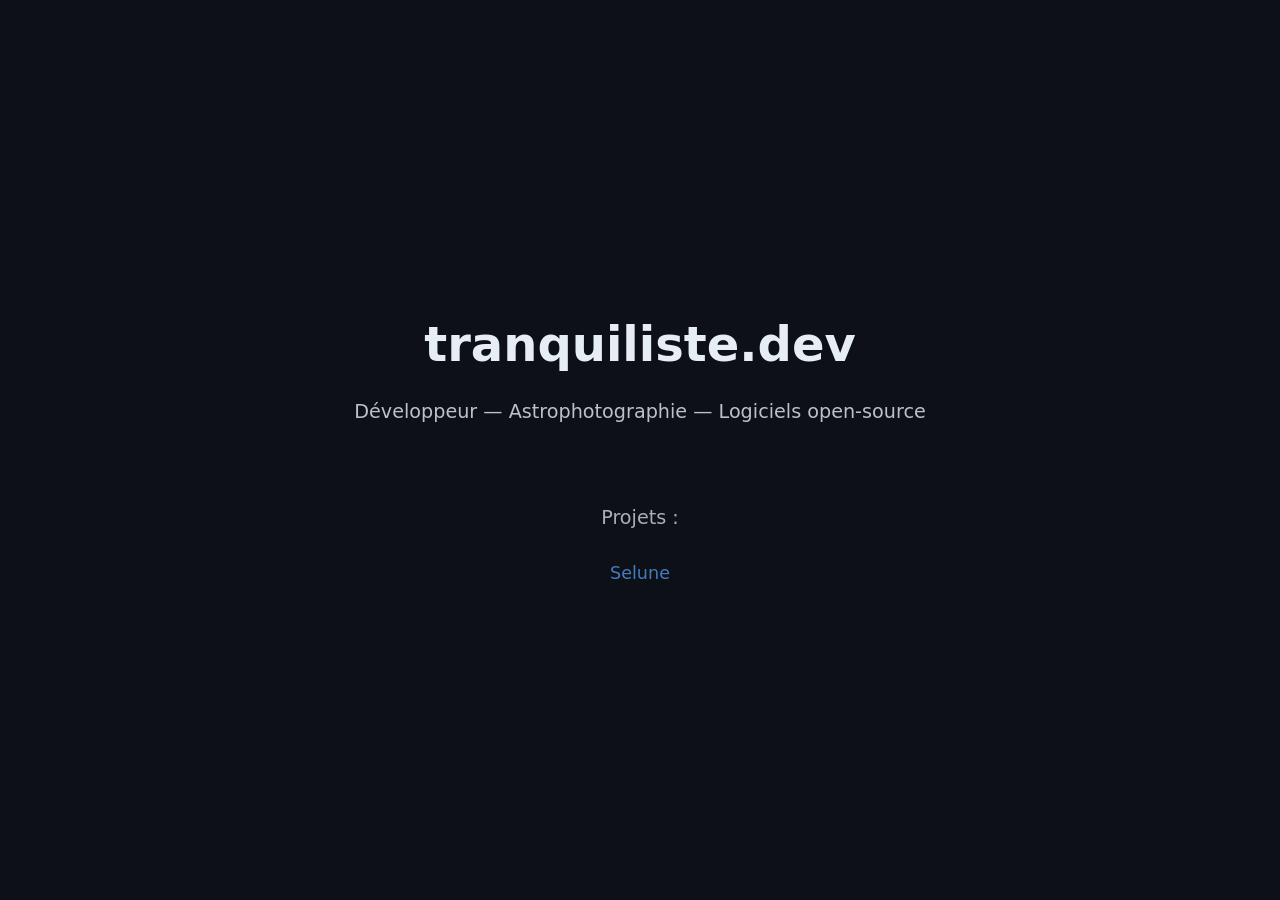
==== index.html @ 9c9afaeb "Add initial HTML structure for tranquiliste.dev" ====
<!DOCTYPE html>
<html lang="fr">
<head>
  <meta charset="UTF-8">
  <meta name="viewport" content="width=device-width, initial-scale=1">
  <title>tranquiliste.dev</title>
  <style>
    body {
      margin: 0;
      padding: 0;
      font-family: system-ui, sans-serif;
      background: #0d1117;
      color: #e6edf3;
      display: flex;
      flex-direction: column;
      align-items: center;
      justify-content: center;
      height: 100vh;
      text-align: center;
    }
    h1 {
      font-size: 3rem;
      margin-bottom: 0.5rem;
    }
    p {
      font-size: 1.2rem;
      opacity: 0.8;
      margin-bottom: 2rem;
    }
    a {
      color: #58a6ff;
      text-decoration: none;
      font-size: 1.1rem;
    }
    a:hover {
      text-decoration: underline;
    }
    .projects {
      margin-top: 2rem;
      opacity: 0.9;
    }
  </style>
</head>
<body>

  <h1>tranquiliste.dev</h1>
  <p>Développeur — Astrophotographie — Logiciels open‑source</p>

  <div class="projects">
    <p>Projets :</p>
    <p><a href="https://tranquiliste.github.io/Selune">Selune</a></p>
  </div>

</body>
</html>
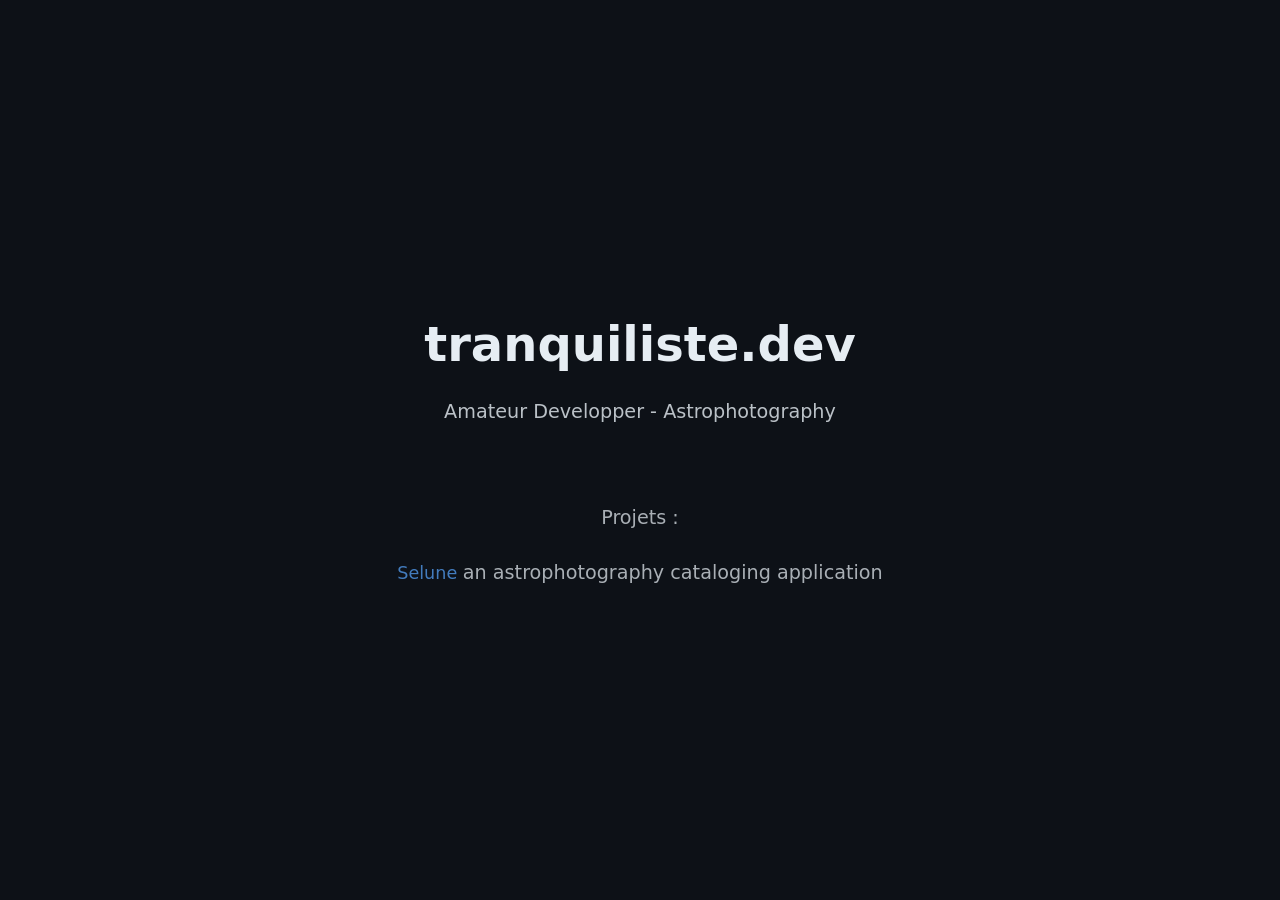
==== commit 54919c49: "initial page Selune" ====
--- a/index.html
+++ b/index.html
@@ -4,51 +4,16 @@
   <meta charset="UTF-8">
   <meta name="viewport" content="width=device-width, initial-scale=1">
   <title>tranquiliste.dev</title>
-  <style>
-    body {
-      margin: 0;
-      padding: 0;
-      font-family: system-ui, sans-serif;
-      background: #0d1117;
-      color: #e6edf3;
-      display: flex;
-      flex-direction: column;
-      align-items: center;
-      justify-content: center;
-      height: 100vh;
-      text-align: center;
-    }
-    h1 {
-      font-size: 3rem;
-      margin-bottom: 0.5rem;
-    }
-    p {
-      font-size: 1.2rem;
-      opacity: 0.8;
-      margin-bottom: 2rem;
-    }
-    a {
-      color: #58a6ff;
-      text-decoration: none;
-      font-size: 1.1rem;
-    }
-    a:hover {
-      text-decoration: underline;
-    }
-    .projects {
-      margin-top: 2rem;
-      opacity: 0.9;
-    }
-  </style>
+  <link rel="stylesheet" href="/style.css">
 </head>
-<body>
+<body class="page-home">
 
   <h1>tranquiliste.dev</h1>
-  <p>Développeur — Astrophotographie — Logiciels open‑source</p>
+  <p>Amateur Developper - Astrophotography</p>
 
   <div class="projects">
     <p>Projets :</p>
-    <p><a href="https://tranquiliste.github.io/Selune">Selune</a></p>
+    <p><a href="/Selune">Selune </a>an astrophotography cataloging application</p>
   </div>
 
 </body>
--- a/style.css
+++ b/style.css
@@ -0,0 +1,96 @@
+body {
+  margin: 0;
+  font-family: system-ui, sans-serif;
+  background: #0d1117;
+  color: #e6edf3;
+}
+
+a {
+  color: #58a6ff;
+  text-decoration: none;
+}
+
+a:hover {
+  text-decoration: underline;
+}
+
+.page-home {
+  padding: 0;
+  font-family: system-ui, sans-serif;
+  display: flex;
+  flex-direction: column;
+  align-items: center;
+  justify-content: center;
+  height: 100vh;
+  text-align: center;
+}
+
+.page-home h1 {
+  font-size: 3rem;
+  margin-bottom: 0.5rem;
+}
+
+.page-home p {
+  font-size: 1.2rem;
+  opacity: 0.8;
+  margin-bottom: 2rem;
+}
+
+.page-home a {
+  font-size: 1.1rem;
+}
+
+.projects {
+  margin-top: 2rem;
+  opacity: 0.9;
+}
+
+.page-selune {
+  padding: 2rem;
+  line-height: 1.6;
+  max-width: 900px;
+  margin-left: auto;
+  margin-right: auto;
+}
+
+.page-selune h1,
+.page-selune h2 {
+  color: #58a6ff;
+}
+
+.page-selune .section {
+  margin-bottom: 2.5rem;
+}
+
+.page-selune .btn {
+  display: inline-block;
+  padding: 0.6rem 1rem;
+  background: #238636;
+  color: #fff;
+  border-radius: 6px;
+  margin-top: 1rem;
+  text-decoration: none;
+}
+
+.page-selune .btn:hover {
+  background: #2ea043;
+}
+
+.page-selune .screenshots {
+  display: grid;
+  grid-template-columns: 1fr;
+  gap: 1.5rem;
+  margin-top: 1rem;
+}
+
+.page-selune .screenshots img {
+  width: 100%;
+  border-radius: 8px;
+  border: 1px solid #30363d;
+}
+
+@media (min-width: 700px) {
+  .page-selune .screenshots {
+    grid-template-columns: 1fr 1fr;
+  }
+}
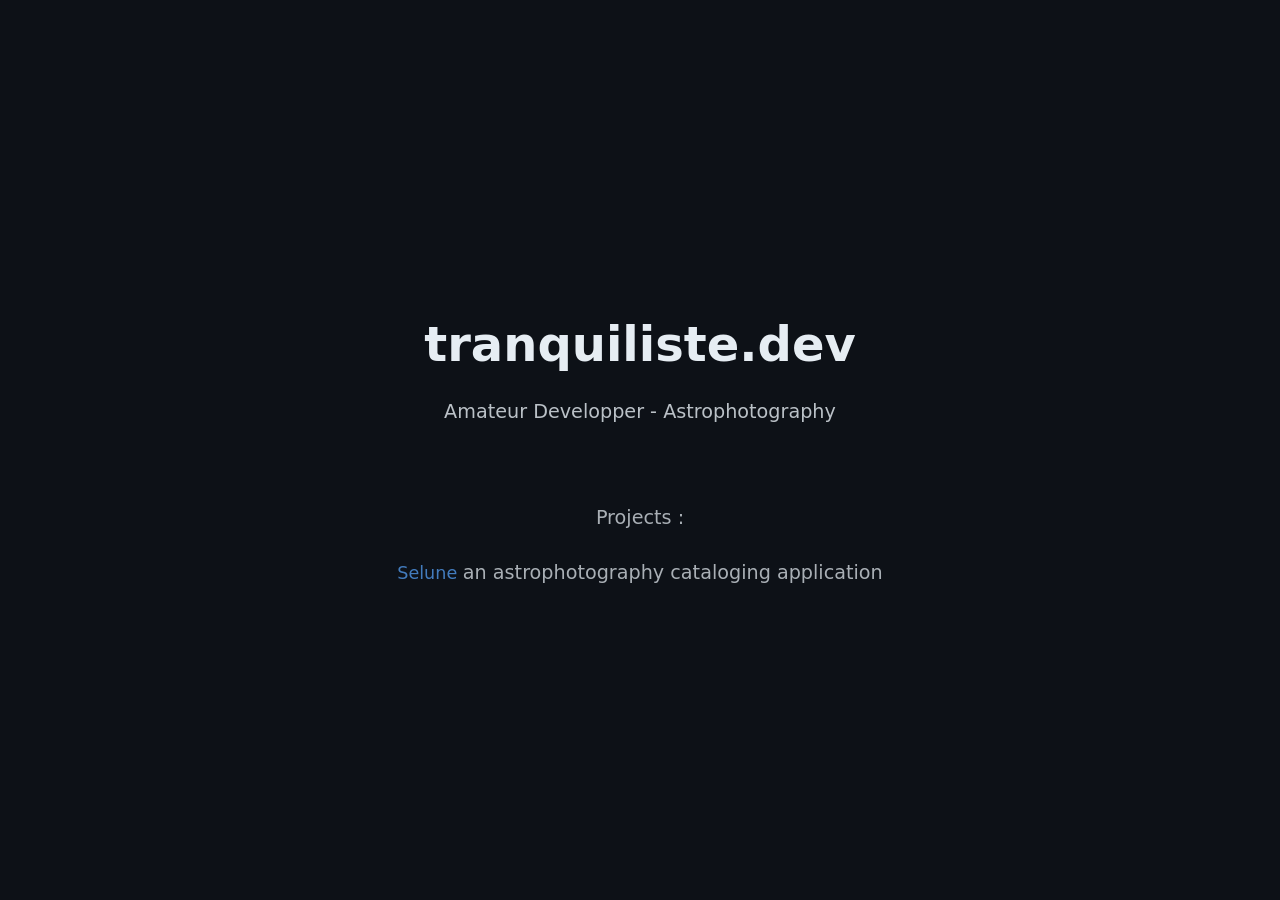
==== commit 2a2f74d5: "initial page Selune" ====
--- a/index.html
+++ b/index.html
@@ -12,7 +12,7 @@
   <p>Amateur Developper - Astrophotography</p>
 
   <div class="projects">
-    <p>Projets :</p>
+    <p>Projects :</p>
     <p><a href="/Selune">Selune </a>an astrophotography cataloging application</p>
   </div>
 
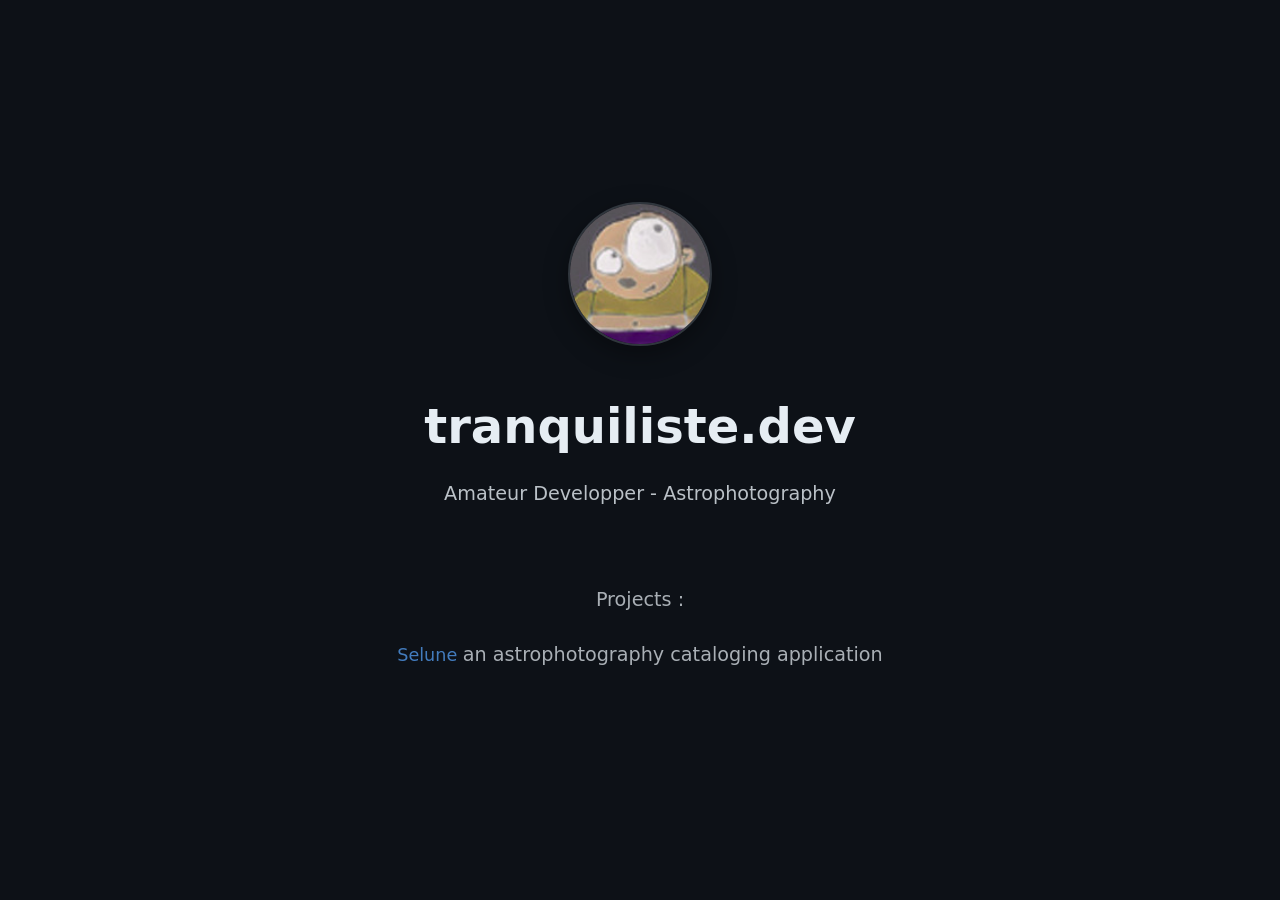
==== commit 12be1550: "initial page Selune" ====
--- a/index.html
+++ b/index.html
@@ -8,6 +8,7 @@
 </head>
 <body class="page-home">
 
+  <img class="avatar-circle" src="/assets/tranquiliste_avatar.jpg" alt="Avatar de Tranquiliste">
   <h1>tranquiliste.dev</h1>
   <p>Amateur Developper - Astrophotography</p>
 
--- a/style.css
+++ b/style.css
@@ -28,6 +28,16 @@
 .page-home h1 {
   font-size: 3rem;
   margin-bottom: 0.5rem;
+}
+
+.avatar-circle {
+  width: 140px;
+  height: 140px;
+  border-radius: 50%;
+  object-fit: cover;
+  border: 2px solid #30363d;
+  box-shadow: 0 8px 24px rgba(0, 0, 0, 0.35);
+  margin-bottom: 1.25rem;
 }
 
 .page-home p {
